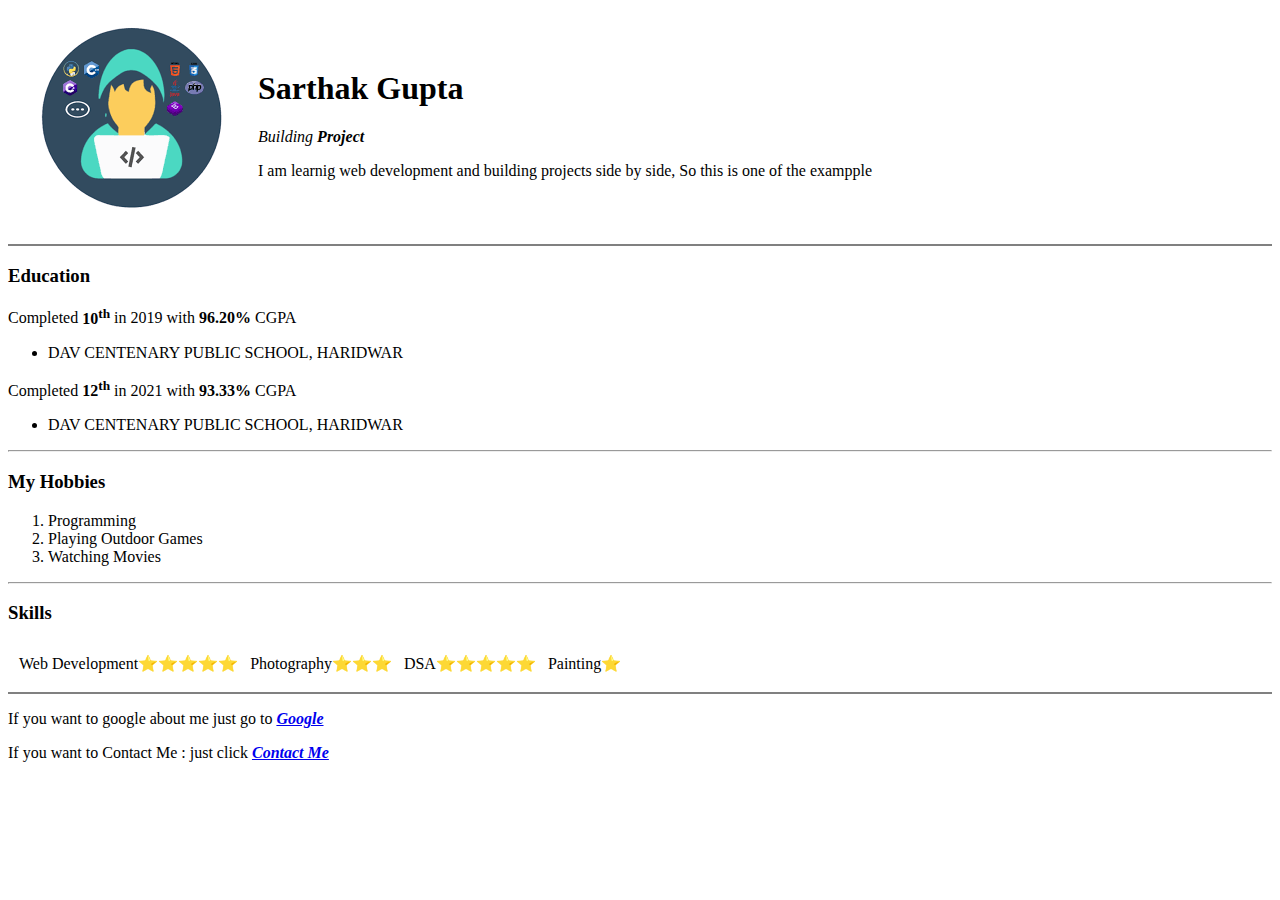
==== index.html @ 4ade8d9a "Added initial CV website files" ====
<!DOCTYPE html>
<!-- tells the version of the html i.e. html5 in this case-->
<html lang="en">
  <head>
    <meta charset="UTF-8" />
    <meta http-equiv="X-UA-Compatible" content="IE=edge" />
    <meta name="viewport" content="width=device-width, initial-scale=1.0" />
    <title>🔥My Personal Website</title>
  </head>
  <body>
    <table cellspacing="5">
      <tbody>
        <tr>
          <td>
            <img
              src="[data-uri]"
              alt="profile picture"
            />
          </td>
          <td>
            <h1>Sarthak Gupta</h1>
            <p>
              <em>Building <strong>Project</strong></em>
            </p>
            <p>
              I am learnig web development and building projects side by side,
              So this is one of the exampple
            </p>
          </td>
        </tr>
      </tbody>
    </table>

    <hr noshade />
    <h3>Education</h3>
    <p>
      Completed <strong>10<sup>th</sup></strong> in 2019 with
      <strong>96.20% </strong>CGPA
    </p>
    <ul>
      <li>DAV CENTENARY PUBLIC SCHOOL, HARIDWAR</li>
    </ul>
    <p>
      Completed <strong>12<sup>th</sup></strong> in 2021 with
      <strong>93.33% </strong>CGPA
    </p>
    <ul>
      <li>DAV CENTENARY PUBLIC SCHOOL, HARIDWAR</li>
    </ul>
    <hr>
    <h3>My Hobbies</h3>
    <ol>
      <li>Programming</li>
      <li>Playing Outdoor Games</li>
      <li>Watching Movies</li>
    </ol>
    <hr>
    <h3>Skills</h3>
    <table cellspacing ="10">
      <tr>
        <td>Web Development⭐⭐⭐⭐⭐</td>
        <td>Photography⭐⭐⭐</td>
        <td>DSA⭐⭐⭐⭐⭐</td>
        <td>Painting⭐</td>
      </tr>
    </table>
    <hr noshade />
    <p>
      If you want to google about me just go to
      <strong
        ><em><a href="https://www.google.com/">Google</a></em></strong
      >
    </p>
    <p>
      If you want to Contact Me : just click
      <strong
        ><em><a href="Contact Me.html">Contact Me</a></em></strong
      >
    </p>
  </body>
</html>
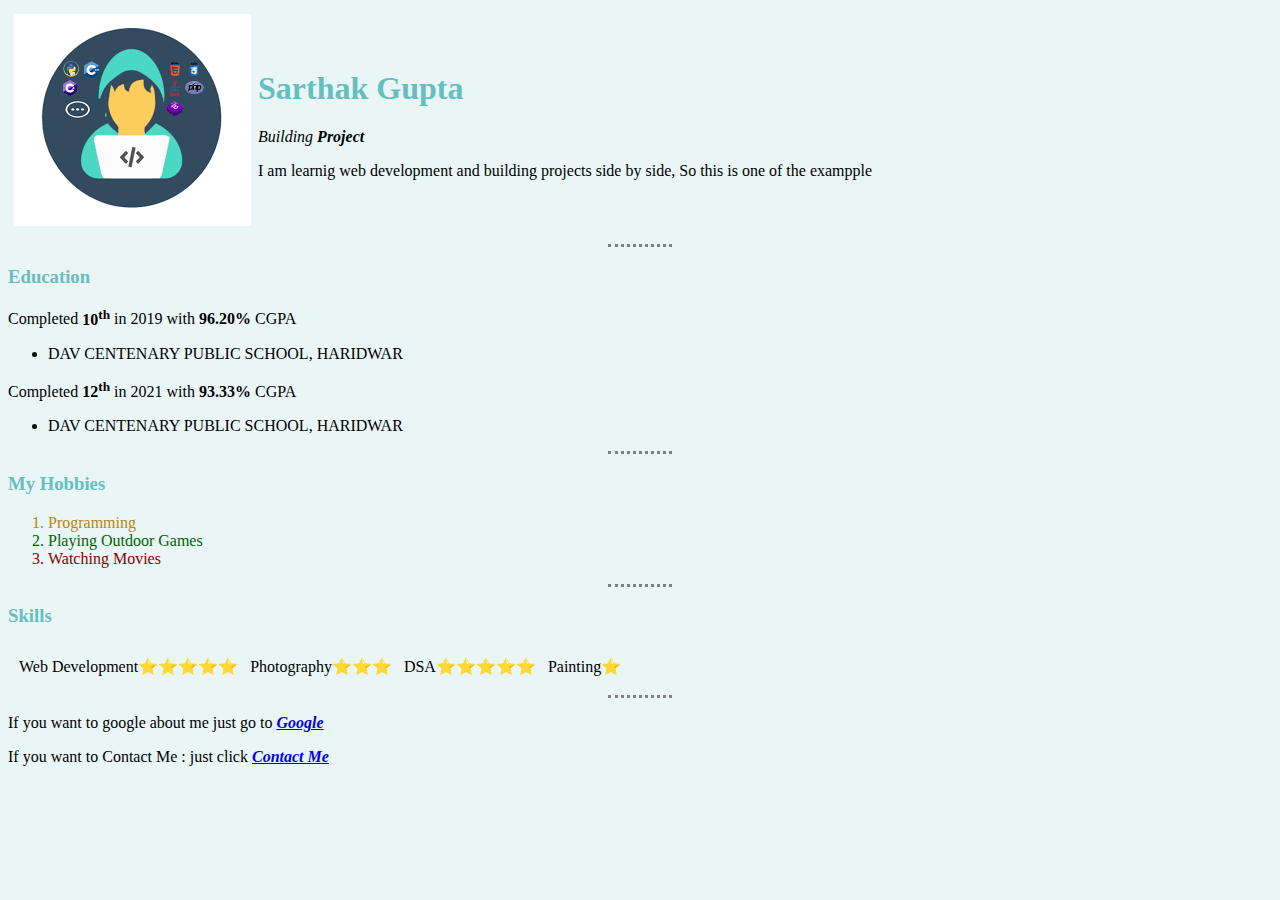
==== commit c48cf0a1: "Update index.html" ====
--- a/index.html
+++ b/index.html
@@ -2,6 +2,7 @@
 <!-- tells the version of the html i.e. html5 in this case-->
 <html lang="en">
   <head>
+    <link rel="stylesheet" href="styles.css">
     <meta charset="UTF-8" />
     <meta http-equiv="X-UA-Compatible" content="IE=edge" />
     <meta name="viewport" content="width=device-width, initial-scale=1.0" />
@@ -31,7 +32,7 @@
       </tbody>
     </table>
 
-    <hr noshade />
+    <hr />
     <h3>Education</h3>
     <p>
       Completed <strong>10<sup>th</sup></strong> in 2019 with
@@ -47,16 +48,16 @@
     <ul>
       <li>DAV CENTENARY PUBLIC SCHOOL, HARIDWAR</li>
     </ul>
-    <hr>
+    <hr />
     <h3>My Hobbies</h3>
     <ol>
-      <li>Programming</li>
-      <li>Playing Outdoor Games</li>
-      <li>Watching Movies</li>
+      <li class="programming hover">Programming</li>
+      <li class="playing hover">Playing Outdoor Games</li>
+      <li class="movies hover">Watching Movies</li>
     </ol>
-    <hr>
+    <hr />
     <h3>Skills</h3>
-    <table cellspacing ="10">
+    <table cellspacing="10">
       <tr>
         <td>Web Development⭐⭐⭐⭐⭐</td>
         <td>Photography⭐⭐⭐</td>
@@ -64,7 +65,7 @@
         <td>Painting⭐</td>
       </tr>
     </table>
-    <hr noshade />
+    <hr />
     <p>
       If you want to google about me just go to
       <strong
--- a/styles.css
+++ b/styles.css
@@ -0,0 +1,32 @@
+body {
+  background-color: #eaf6f6;
+}
+hr {
+  border-style: none;
+  border-top-style: dotted;
+  border-color: grey;
+  border-width: 3px;
+  width: 5%;
+}
+.programming {
+  color: darkgoldenrod;
+}
+
+.playing {
+  color: darkgreen;
+}
+
+.movies {
+  color: darkred;
+}
+
+h1 {
+  color: #66bfbf;
+}
+h3 {
+  color: #66bfbf;
+}
+
+.hover:hover {
+  color: gold;
+}
